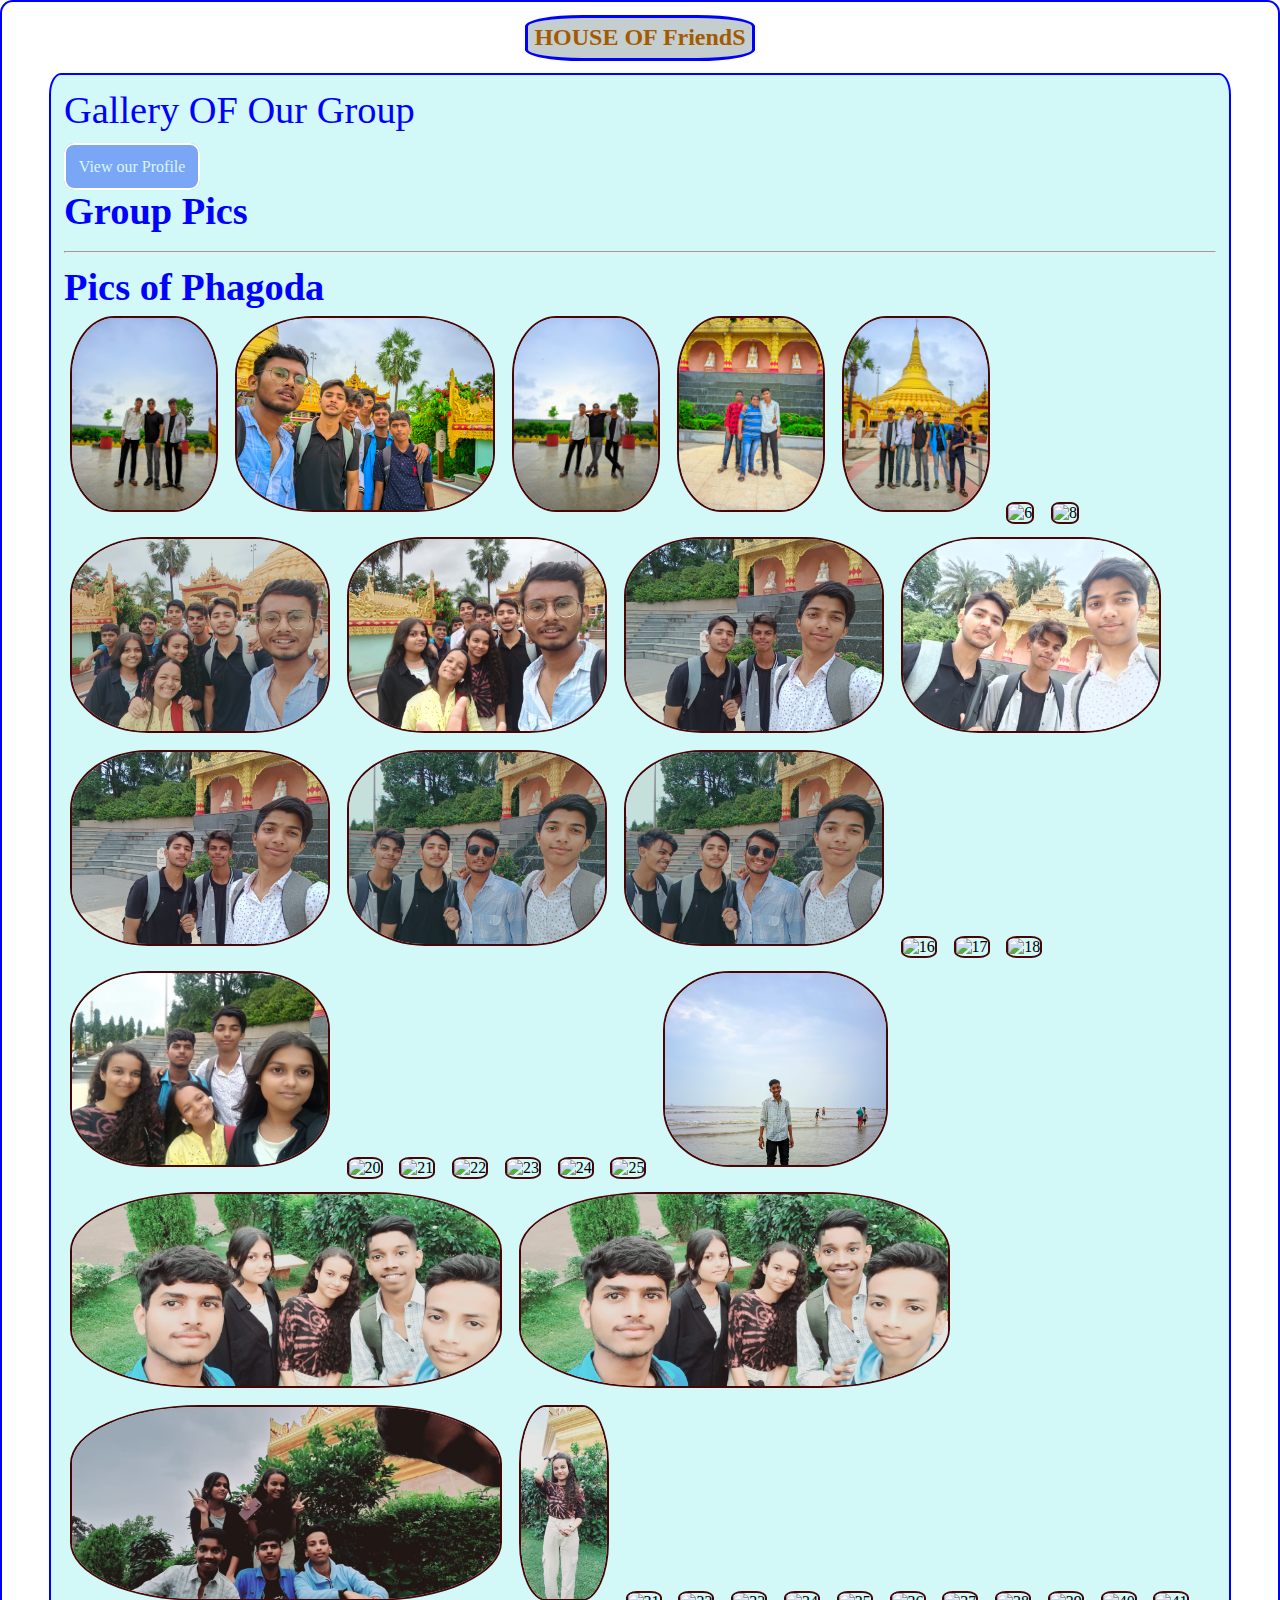
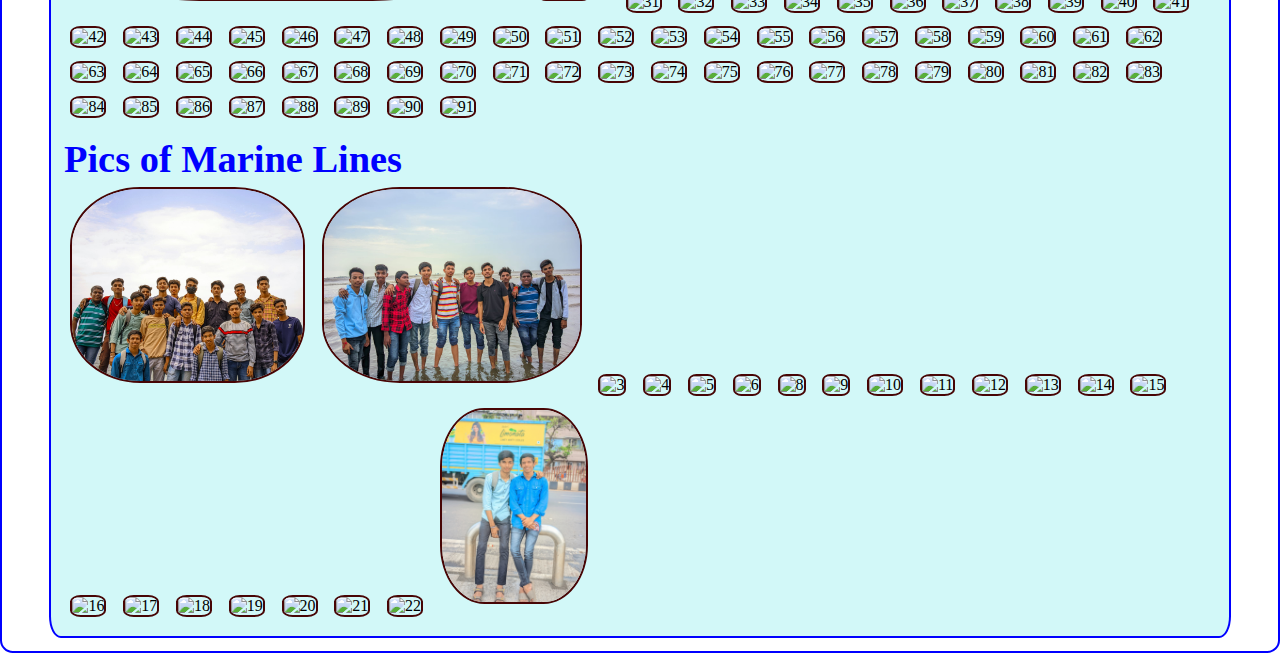
==== gallery.html @ 6cdc8baf "first commit" ====
<!DOCTYPE html>
<html lang="en">

<head>
    <meta charset="UTF-8">
    <meta http-equiv="X-UA-Compatible" content="IE=edge">
    <meta name="viewport" content="width=device-width, initial-scale=1.0">
    <link rel="stylesheet" href="style.css">
    <title>Gallery
    </title>
</head>

<body>
    <div class="container">
        <div class="introduc">
            <div class="profile-pic">
                <h2>HOUSE OF FriendS</h2>
            </div>
            <div class="more">
                <div class="posts">
                    <p class="post-head">Gallery OF Our Group</p>
                    <a href="index.html"><a class="read2" href="index.html">View our Profile</a></a>
                        <div class="post-img">
                            <h1>Group Pics</h1><br><hr>
                            <h1>Pics of Phagoda</h1>
                            <img class="img" src="phagoda/1.jpeg" alt="1">
                            <img class="img" src="phagoda/2.jpeg" alt="2">
                            <img class="img" src="phagoda/3.jpeg" alt="3">
                            <img class="img" src="phagoda/4.jpeg" alt="4">
                            <img class="img" src="phagoda/5.jpeg" alt="5">
                            <img class="img" src="phagoda/6.jpg" alt="6">
                            <img class="img" src="phagoda/8.jpg" alt="8">
                            <img class="img" src="phagoda/9.jpg" alt="9">
                            <img class="img" src="phagoda/10.jpg" alt="10">
                            <img class="img" src="phagoda/11.jpg" alt="11">
                            <img class="img" src="phagoda/12.jpg" alt="12">
                            <img class="img" src="phagoda/13.jpg" alt="13">
                            <img class="img" src="phagoda/14.jpg" alt="14">
                            <img class="img" src="phagoda/15.jpg" alt="15">
                            <img class="img" src="phagoda/16.jpg" alt="16">
                            <img class="img" src="phagoda/17.jpg" alt="17">
                            <img class="img" src="phagoda/18.jpg" alt="18">
                            <img class="img" src="phagoda/19.jpg" alt="19">
                            <img class="img" src="phagoda/20.jpg" alt="20">
                            <img class="img" src="phagoda/21.jpg" alt="21">
                            <img class="img" src="phagoda/22.jpg" alt="22">
                            <img class="img" src="phagoda/23.jpg" alt="23">
                            <img class="img" src="phagoda/24.jpg" alt="24">
                            <img class="img" src="phagoda/25.jpg" alt="25">
                            <img class="img" src="phagoda/26.jpg" alt="26">
                            <img class="img" src="phagoda/27.jpg" alt="27">
                            <img class="img" src="phagoda/28.jpg" alt="28">
                            <img class="img" src="phagoda/29.jpg" alt="29">
                            <img class="img" src="phagoda/30.jpg" alt="30">
                            <img class="img" src="phagoda/31.jpg" alt="31">
                            <img class="img" src="phagoda/32.jpg" alt="32">
                            <img class="img" src="phagoda/33.jpg" alt="33">
                            <img class="img" src="phagoda/34.jpg" alt="34">
                            <img class="img" src="phagoda/35.jpg" alt="35">
                            <img class="img" src="phagoda/36.jpg" alt="36">
                            <img class="img" src="phagoda/37.jpg" alt="37">
                            <img class="img" src="phagoda/38.jpg" alt="38">
                            <img class="img" src="phagoda/39.jpg" alt="39">
                            <img class="img" src="phagoda/40.jpg" alt="40">
                            <img class="img" src="phagoda/41.jpg" alt="41">
                            <img class="img" src="phagoda/42.jpg" alt="42">
                            <img class="img" src="phagoda/43.jpg" alt="43">
                            <img class="img" src="phagoda/44.jpg" alt="44">
                            <img class="img" src="phagoda/45.jpg" alt="45">
                            <img class="img" src="phagoda/46.jpg" alt="46">
                            <img class="img" src="phagoda/47.jpg" alt="47">
                            <img class="img" src="phagoda/48.jpg" alt="48">
                            <img class="img" src="phagoda/49.jpg" alt="49">
                            <img class="img" src="phagoda/50.jpg" alt="50">
                            <img class="img" src="phagoda/51.jpg" alt="51">
                            <img class="img" src="phagoda/52.jpg" alt="52">
                            <img class="img" src="phagoda/53.jpg" alt="53">
                            <img class="img" src="phagoda/54.jpg" alt="54">
                            <img class="img" src="phagoda/55.jpg" alt="55">
                            <img class="img" src="phagoda/56.jpg" alt="56">
                            <img class="img" src="phagoda/57.jpg" alt="57">
                            <img class="img" src="phagoda/58.jpg" alt="58">
                            <img class="img" src="phagoda/59.jpg" alt="59">
                            <img class="img" src="phagoda/60.jpg" alt="60">
                            <img class="img" src="phagoda/61.jpg" alt="61">
                            <img class="img" src="phagoda/62.jpg" alt="62">
                            <img class="img" src="phagoda/63.jpg" alt="63">
                            <img class="img" src="phagoda/64.jpg" alt="64">
                            <img class="img" src="phagoda/65.jpg" alt="65">
                            <img class="img" src="phagoda/66.jpg" alt="66">
                            <img class="img" src="phagoda/67.jpg" alt="67">
                            <img class="img" src="phagoda/68.jpg" alt="68">
                            <img class="img" src="phagoda/69.jpg" alt="69">
                            <img class="img" src="phagoda/70.jpg" alt="70">
                            <img class="img" src="phagoda/71.jpg" alt="71">
                            <img class="img" src="phagoda/72.jpg" alt="72">
                            <img class="img" src="phagoda/73.jpg" alt="73">
                            <img class="img" src="phagoda/74.jpg" alt="74">
                            <img class="img" src="phagoda/75.jpg" alt="75">
                            <img class="img" src="phagoda/76.jpg" alt="76">
                            <img class="img" src="phagoda/77.jpg" alt="77">
                            <img class="img" src="phagoda/78.jpg" alt="78">
                            <img class="img" src="phagoda/79.jpg" alt="79">
                            <img class="img" src="phagoda/80.jpg" alt="80">
                            <img class="img" src="phagoda/81.jpg" alt="81">
                            <img class="img" src="phagoda/82.jpg" alt="82">
                            <img class="img" src="phagoda/83.jpg" alt="83">
                            <img class="img" src="phagoda/84.jpg" alt="84">
                            <img class="img" src="phagoda/85.jpg" alt="85">
                            <img class="img" src="phagoda/86.jpg" alt="86">
                            <img class="img" src="phagoda/87.jpg" alt="87">
                            <img class="img" src="phagoda/88.jpg" alt="88">
                            <img class="img" src="phagoda/89.jpg" alt="89">
                            <img class="img" src="phagoda/90.jpg" alt="90">
                            <img class="img" src="phagoda/91.jpg" alt="91">
                            <h1>Pics of Marine Lines </h1>
                            <img class="img" src="m-l/1.jpeg" alt="1">
                            <img class="img" src="m-l/2.jpeg" alt="2">
                            <img class="img" src="m-l/3.jpg" alt="3">
                            <img class="img" src="m-l/4.jpg" alt="4">
                            <img class="img" src="m-l/5.jpg" alt="5">
                            <img class="img" src="m-l/6.jpg" alt="6">
                            <img class="img" src="m-l/8.jpg" alt="8">
                            <img class="img" src="m-l/9.jpg" alt="9">
                            <img class="img" src="m-l/10.jpg" alt="10">
                            <img class="img" src="m-l/11.jpg" alt="11">
                            <img class="img" src="m-l/12.jpg" alt="12">
                            <img class="img" src="m-l/13.jpg" alt="13">
                            <img class="img" src="m-l/14.jpg" alt="14">
                            <img class="img" src="m-l/15.jpg" alt="15">
                            <img class="img" src="m-l/16.jpg" alt="16">
                            <img class="img" src="m-l/17.jpg" alt="17">
                            <img class="img" src="m-l/18.jpg" alt="18">
                            <img class="img" src="m-l/19.jpg" alt="19">
                            <img class="img" src="m-l/20.jpg" alt="20">
                            <img class="img" src="m-l/21.jpg" alt="21">
                            <img class="img" src="m-l/22.jpg" alt="22">
                            <img class="img" src="m-l/23.jpg" alt="23">
                        </div>
                </div>
            </div>
        </div>
</body>

</html>
---- style.css ----
*{
    margin: 0;
    padding: 0;
}

.main-head{
    color:rgb(38, 38, 138);
    text-align:center;
    margin: 2vw;
    font-size: 2vw;
}
.primary-para{
    color:rgb(38, 38, 138);
    text-align:center;
    margin: 2vw;
    font-size: 3vw;
}
.member{
    margin-left: 4vw;
    margin-bottom: 1.5vw;
    color: rgb(2, 129, 8);
    font-size: 3.5vw;
}
.bio{
    margin-left: 4vw;
    color: rgb(2, 129, 8);
    font-size: 2.6vw;
}
.box{
    padding: 1.5vw;
    margin: 2vw;
    margin-bottom: 2vw;
    display: flex;
    border: 2px solid rgb(16, 187, 98);
    border-radius: 2vw;
}
.info{
    width: 70vw;
}
.profile{
    width: 29vw;
}
.pic{
    height: 15vw;
    margin-left: 4vw;
    border-radius: 50%;
    border: 2px solid yellow;
}
.read{
    color: rgb(10, 151, 104);
    text-decoration: none;
    background-color:bisque;
    border: 2px solid rgb(65, 182, 65);
    padding: 1vw;
    margin-left: 2vw;
    border-radius: 10px;
    cursor: pointer;
}
.read:hover{
    background-color: rgb(5, 3, 116);
    padding: 1.5vw;
}
#wide{
    width: 13vw;
    margin-left: 5vw;
    border-radius: 50%;
    border-radius: 2px solid yellow;
}
.container {
    border: 2px solid blue;
    border-radius: 1vw;
    display: flex;
    align-items: center;
    justify-content: center;
    flex-direction: column;
    padding: 1vw;
}

.introduc {
    display: flex;
    flex-direction: column;
    align-items: center;
    justify-content: center;
}

.profile-pic h2 {
    border: 3px solid blue;
    border-radius: 25%;
    padding: 0.5vw;
    margin-bottom: 1vw;
    color: rgb(163, 90, 0);
    background-color: rgb(196, 206, 206);
}

/* .username{
    color: blue;
    font-family: 'Segoe UI', Tahoma, Geneva, Verdana, sans-serif;
} */
.more {
    display: flex;
    align-items: center;
    justify-content: center;
    flex-direction: column;
}

.posts {
    background-color: rgb(210, 248, 248);
    border: 2px solid blue;
    width: 90vw;
    padding: 1vw;
    border-radius: 1%;
}

.post-head {
    color: blue;
    font-size: 3vw;
    margin-bottom: 2vw;
}

.img {
    height: 15vw;
    margin: 0.5vw;
    border: 2px solid rgb(71, 5, 5);
    border-radius: 30%;
}

h1 {
    margin-top: 1vw;
    color: blue;
    font-size: 3vw;
}

.read2 {
    color: rgb(220, 244, 255);
    text-decoration: none;
    background-color: rgb(121, 167, 245);
    border: 2px solid rgb(255, 255, 255);
    padding: 1vw;
    border-radius: 10px;
    cursor: pointer;
}

.read2:hover {
    background-color: rgb(5, 3, 116);
    padding: 1.2vw;
}
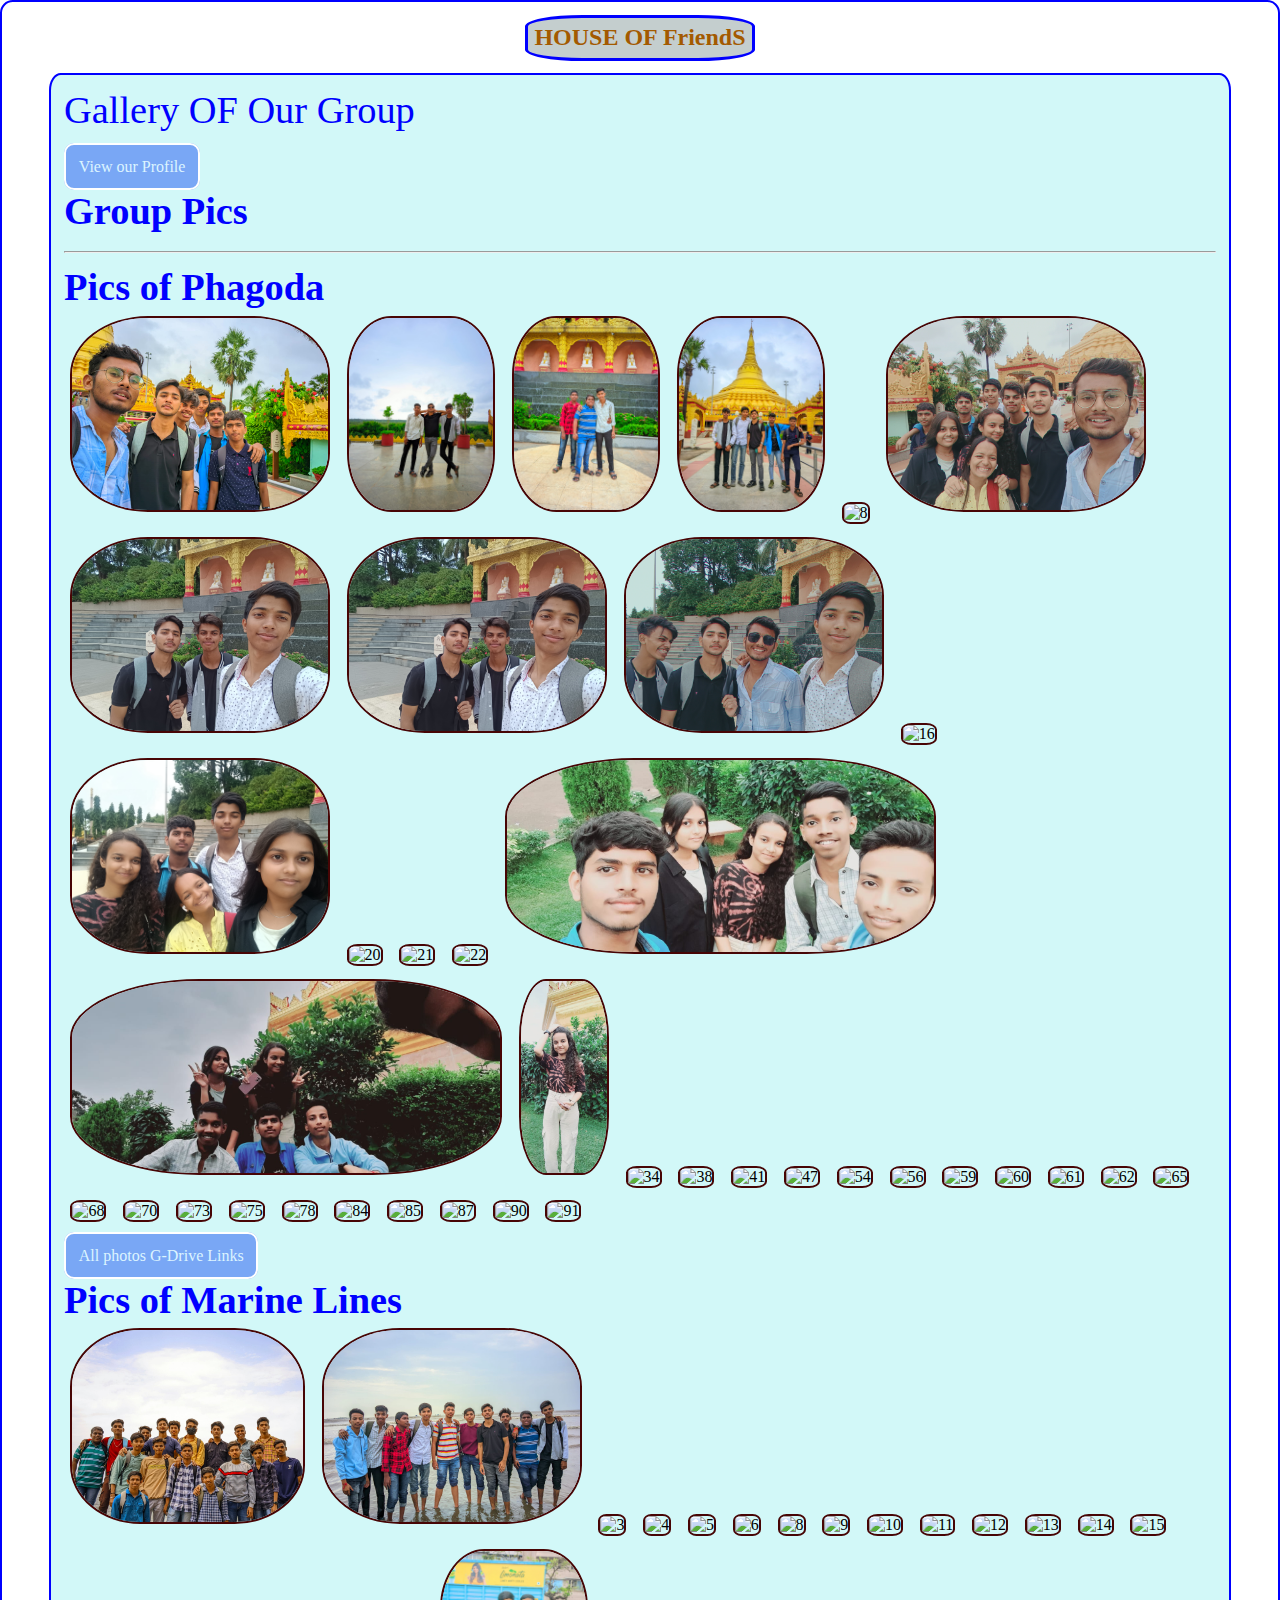
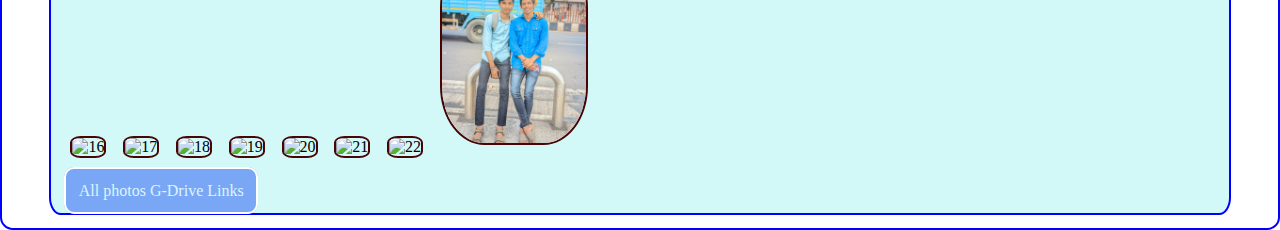
==== commit 7a098279: "sep end" ====
--- a/gallery.html
+++ b/gallery.html
@@ -20,123 +20,74 @@
                 <div class="posts">
                     <p class="post-head">Gallery OF Our Group</p>
                     <a href="index.html"><a class="read2" href="index.html">View our Profile</a></a>
-                        <div class="post-img">
-                            <h1>Group Pics</h1><br><hr>
-                            <h1>Pics of Phagoda</h1>
-                            <img class="img" src="phagoda/1.jpeg" alt="1">
-                            <img class="img" src="phagoda/2.jpeg" alt="2">
-                            <img class="img" src="phagoda/3.jpeg" alt="3">
-                            <img class="img" src="phagoda/4.jpeg" alt="4">
-                            <img class="img" src="phagoda/5.jpeg" alt="5">
-                            <img class="img" src="phagoda/6.jpg" alt="6">
-                            <img class="img" src="phagoda/8.jpg" alt="8">
-                            <img class="img" src="phagoda/9.jpg" alt="9">
-                            <img class="img" src="phagoda/10.jpg" alt="10">
-                            <img class="img" src="phagoda/11.jpg" alt="11">
-                            <img class="img" src="phagoda/12.jpg" alt="12">
-                            <img class="img" src="phagoda/13.jpg" alt="13">
-                            <img class="img" src="phagoda/14.jpg" alt="14">
-                            <img class="img" src="phagoda/15.jpg" alt="15">
-                            <img class="img" src="phagoda/16.jpg" alt="16">
-                            <img class="img" src="phagoda/17.jpg" alt="17">
-                            <img class="img" src="phagoda/18.jpg" alt="18">
-                            <img class="img" src="phagoda/19.jpg" alt="19">
-                            <img class="img" src="phagoda/20.jpg" alt="20">
-                            <img class="img" src="phagoda/21.jpg" alt="21">
-                            <img class="img" src="phagoda/22.jpg" alt="22">
-                            <img class="img" src="phagoda/23.jpg" alt="23">
-                            <img class="img" src="phagoda/24.jpg" alt="24">
-                            <img class="img" src="phagoda/25.jpg" alt="25">
-                            <img class="img" src="phagoda/26.jpg" alt="26">
-                            <img class="img" src="phagoda/27.jpg" alt="27">
-                            <img class="img" src="phagoda/28.jpg" alt="28">
-                            <img class="img" src="phagoda/29.jpg" alt="29">
-                            <img class="img" src="phagoda/30.jpg" alt="30">
-                            <img class="img" src="phagoda/31.jpg" alt="31">
-                            <img class="img" src="phagoda/32.jpg" alt="32">
-                            <img class="img" src="phagoda/33.jpg" alt="33">
-                            <img class="img" src="phagoda/34.jpg" alt="34">
-                            <img class="img" src="phagoda/35.jpg" alt="35">
-                            <img class="img" src="phagoda/36.jpg" alt="36">
-                            <img class="img" src="phagoda/37.jpg" alt="37">
-                            <img class="img" src="phagoda/38.jpg" alt="38">
-                            <img class="img" src="phagoda/39.jpg" alt="39">
-                            <img class="img" src="phagoda/40.jpg" alt="40">
-                            <img class="img" src="phagoda/41.jpg" alt="41">
-                            <img class="img" src="phagoda/42.jpg" alt="42">
-                            <img class="img" src="phagoda/43.jpg" alt="43">
-                            <img class="img" src="phagoda/44.jpg" alt="44">
-                            <img class="img" src="phagoda/45.jpg" alt="45">
-                            <img class="img" src="phagoda/46.jpg" alt="46">
-                            <img class="img" src="phagoda/47.jpg" alt="47">
-                            <img class="img" src="phagoda/48.jpg" alt="48">
-                            <img class="img" src="phagoda/49.jpg" alt="49">
-                            <img class="img" src="phagoda/50.jpg" alt="50">
-                            <img class="img" src="phagoda/51.jpg" alt="51">
-                            <img class="img" src="phagoda/52.jpg" alt="52">
-                            <img class="img" src="phagoda/53.jpg" alt="53">
-                            <img class="img" src="phagoda/54.jpg" alt="54">
-                            <img class="img" src="phagoda/55.jpg" alt="55">
-                            <img class="img" src="phagoda/56.jpg" alt="56">
-                            <img class="img" src="phagoda/57.jpg" alt="57">
-                            <img class="img" src="phagoda/58.jpg" alt="58">
-                            <img class="img" src="phagoda/59.jpg" alt="59">
-                            <img class="img" src="phagoda/60.jpg" alt="60">
-                            <img class="img" src="phagoda/61.jpg" alt="61">
-                            <img class="img" src="phagoda/62.jpg" alt="62">
-                            <img class="img" src="phagoda/63.jpg" alt="63">
-                            <img class="img" src="phagoda/64.jpg" alt="64">
-                            <img class="img" src="phagoda/65.jpg" alt="65">
-                            <img class="img" src="phagoda/66.jpg" alt="66">
-                            <img class="img" src="phagoda/67.jpg" alt="67">
-                            <img class="img" src="phagoda/68.jpg" alt="68">
-                            <img class="img" src="phagoda/69.jpg" alt="69">
-                            <img class="img" src="phagoda/70.jpg" alt="70">
-                            <img class="img" src="phagoda/71.jpg" alt="71">
-                            <img class="img" src="phagoda/72.jpg" alt="72">
-                            <img class="img" src="phagoda/73.jpg" alt="73">
-                            <img class="img" src="phagoda/74.jpg" alt="74">
-                            <img class="img" src="phagoda/75.jpg" alt="75">
-                            <img class="img" src="phagoda/76.jpg" alt="76">
-                            <img class="img" src="phagoda/77.jpg" alt="77">
-                            <img class="img" src="phagoda/78.jpg" alt="78">
-                            <img class="img" src="phagoda/79.jpg" alt="79">
-                            <img class="img" src="phagoda/80.jpg" alt="80">
-                            <img class="img" src="phagoda/81.jpg" alt="81">
-                            <img class="img" src="phagoda/82.jpg" alt="82">
-                            <img class="img" src="phagoda/83.jpg" alt="83">
-                            <img class="img" src="phagoda/84.jpg" alt="84">
-                            <img class="img" src="phagoda/85.jpg" alt="85">
-                            <img class="img" src="phagoda/86.jpg" alt="86">
-                            <img class="img" src="phagoda/87.jpg" alt="87">
-                            <img class="img" src="phagoda/88.jpg" alt="88">
-                            <img class="img" src="phagoda/89.jpg" alt="89">
-                            <img class="img" src="phagoda/90.jpg" alt="90">
-                            <img class="img" src="phagoda/91.jpg" alt="91">
-                            <h1>Pics of Marine Lines </h1>
-                            <img class="img" src="m-l/1.jpeg" alt="1">
-                            <img class="img" src="m-l/2.jpeg" alt="2">
-                            <img class="img" src="m-l/3.jpg" alt="3">
-                            <img class="img" src="m-l/4.jpg" alt="4">
-                            <img class="img" src="m-l/5.jpg" alt="5">
-                            <img class="img" src="m-l/6.jpg" alt="6">
-                            <img class="img" src="m-l/8.jpg" alt="8">
-                            <img class="img" src="m-l/9.jpg" alt="9">
-                            <img class="img" src="m-l/10.jpg" alt="10">
-                            <img class="img" src="m-l/11.jpg" alt="11">
-                            <img class="img" src="m-l/12.jpg" alt="12">
-                            <img class="img" src="m-l/13.jpg" alt="13">
-                            <img class="img" src="m-l/14.jpg" alt="14">
-                            <img class="img" src="m-l/15.jpg" alt="15">
-                            <img class="img" src="m-l/16.jpg" alt="16">
-                            <img class="img" src="m-l/17.jpg" alt="17">
-                            <img class="img" src="m-l/18.jpg" alt="18">
-                            <img class="img" src="m-l/19.jpg" alt="19">
-                            <img class="img" src="m-l/20.jpg" alt="20">
-                            <img class="img" src="m-l/21.jpg" alt="21">
-                            <img class="img" src="m-l/22.jpg" alt="22">
-                            <img class="img" src="m-l/23.jpg" alt="23">
-                        </div>
+                    <div class="post-img">
+                        <h1>Group Pics</h1><br>
+                        <hr>
+                        <h1>Pics of Phagoda</h1>
+                        <img class="img" src="phagoda/2.jpeg" alt="2">
+                        <img class="img" src="phagoda/3.jpeg" alt="3">
+                        <img class="img" src="phagoda/4.jpeg" alt="4">
+                        <img class="img" src="phagoda/5.jpeg" alt="5">
+                        <img class="img" src="phagoda/8.jpg" alt="8">
+                        <img class="img" src="phagoda/9.jpg" alt="9">
+                        <img class="img" src="phagoda/11.jpg" alt="11">
+                        <img class="img" src="phagoda/13.jpg" alt="13">
+                        <img class="img" src="phagoda/15.jpg" alt="15">
+                        <img class="img" src="phagoda/16.jpg" alt="16">
+                        <img class="img" src="phagoda/19.jpg" alt="19">
+                        <img class="img" src="phagoda/20.jpg" alt="20">
+                        <img class="img" src="phagoda/21.jpg" alt="21">
+                        <img class="img" src="phagoda/22.jpg" alt="22">
+                        <img class="img" src="phagoda/27.jpg" alt="27">
+                        <img class="img" src="phagoda/29.jpg" alt="29">
+                        <img class="img" src="phagoda/30.jpg" alt="30">
+                        <img class="img" src="phagoda/34.jpg" alt="34">
+                        <img class="img" src="phagoda/38.jpg" alt="38">
+                        <img class="img" src="phagoda/41.jpg" alt="41">
+                        <img class="img" src="phagoda/47.jpg" alt="47">
+                        <img class="img" src="phagoda/54.jpg" alt="54">
+                        <img class="img" src="phagoda/56.jpg" alt="56">
+                        <img class="img" src="phagoda/59.jpg" alt="59">
+                        <img class="img" src="phagoda/60.jpg" alt="60">
+                        <img class="img" src="phagoda/61.jpg" alt="61">
+                        <img class="img" src="phagoda/62.jpg" alt="62">
+                        <img class="img" src="phagoda/65.jpg" alt="65">
+                        <img class="img" src="phagoda/68.jpg" alt="68">
+                        <img class="img" src="phagoda/70.jpg" alt="70">
+                        <img class="img" src="phagoda/73.jpg" alt="73">
+                        <img class="img" src="phagoda/75.jpg" alt="75">
+                        <img class="img" src="phagoda/78.jpg" alt="78">
+                        <img class="img" src="phagoda/84.jpg" alt="84">
+                        <img class="img" src="phagoda/85.jpg" alt="85">
+                        <img class="img" src="phagoda/87.jpg" alt="87">
+                        <img class="img" src="phagoda/90.jpg" alt="90">
+                        <img class="img" src="phagoda/91.jpg" alt="91"><br><br>
+                        <a class="read2"href="https://drive.google.com/drive/folders/1p_7MkRbv1sgOHehO6rd86njQ6fuuEnJL?usp=drive_link">All photos G-Drive Links</a>
+                        <h1>Pics of Marine Lines </h1>
+                        <img class="img" src="m-l/1.jpeg" alt="1">
+                        <img class="img" src="m-l/2.jpeg" alt="2">
+                        <img class="img" src="m-l/3.jpg" alt="3">
+                        <img class="img" src="m-l/4.jpg" alt="4">
+                        <img class="img" src="m-l/5.jpg" alt="5">
+                        <img class="img" src="m-l/6.jpg" alt="6">
+                        <img class="img" src="m-l/8.jpg" alt="8">
+                        <img class="img" src="m-l/9.jpg" alt="9">
+                        <img class="img" src="m-l/10.jpg" alt="10">
+                        <img class="img" src="m-l/11.jpg" alt="11">
+                        <img class="img" src="m-l/12.jpg" alt="12">
+                        <img class="img" src="m-l/13.jpg" alt="13">
+                        <img class="img" src="m-l/14.jpg" alt="14">
+                        <img class="img" src="m-l/15.jpg" alt="15">
+                        <img class="img" src="m-l/16.jpg" alt="16">
+                        <img class="img" src="m-l/17.jpg" alt="17">
+                        <img class="img" src="m-l/18.jpg" alt="18">
+                        <img class="img" src="m-l/19.jpg" alt="19">
+                        <img class="img" src="m-l/20.jpg" alt="20">
+                        <img class="img" src="m-l/21.jpg" alt="21">
+                        <img class="img" src="m-l/22.jpg" alt="22">
+                        <img class="img" src="m-l/23.jpg" alt="23"><br><br>
+                        <a class="read2"href="https://drive.google.com/drive/folders/1zq9Gex84f8a-vauI9jOdKnModAqBP8Ru?usp=sharing">All photos G-Drive Links</a>
+                    </div>
                 </div>
             </div>
         </div>
